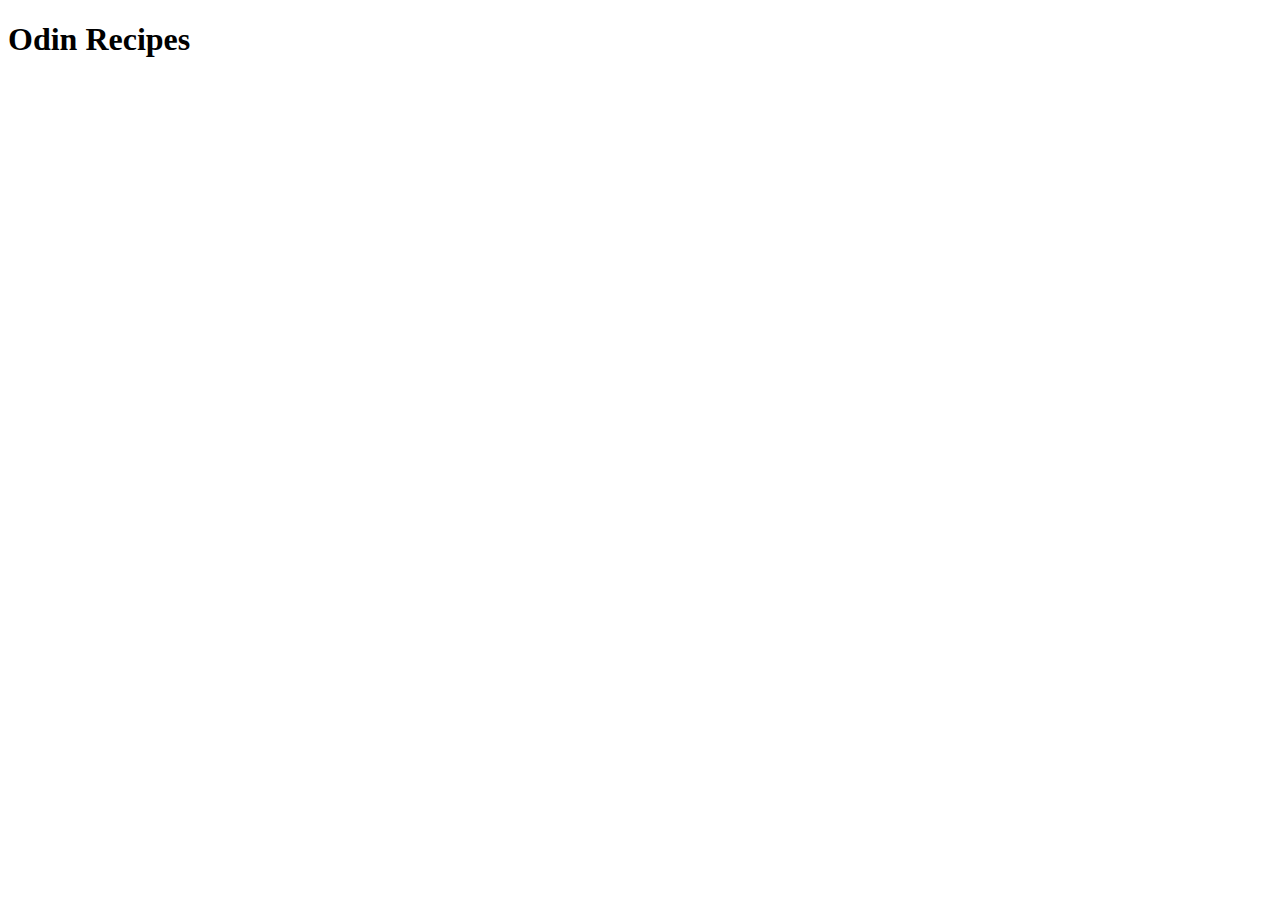
==== foundations/projects/recipes-project/index.html @ fced1b4b "renamed recipes-project directory.  Added img directory/file, and recipes directory with baked-chick" ====
<!DOCTYPE html>
<html lang="en">
<head>
    <meta charset="UTF-8">
    <meta name="viewport" content="width=device-width, initial-scale=1.0">
    <title>Document</title>
</head>
<body>
    <h1>Odin Recipes</h1>
    <a href="recipes/baked-chicken.html"></a>
</body>
</html>
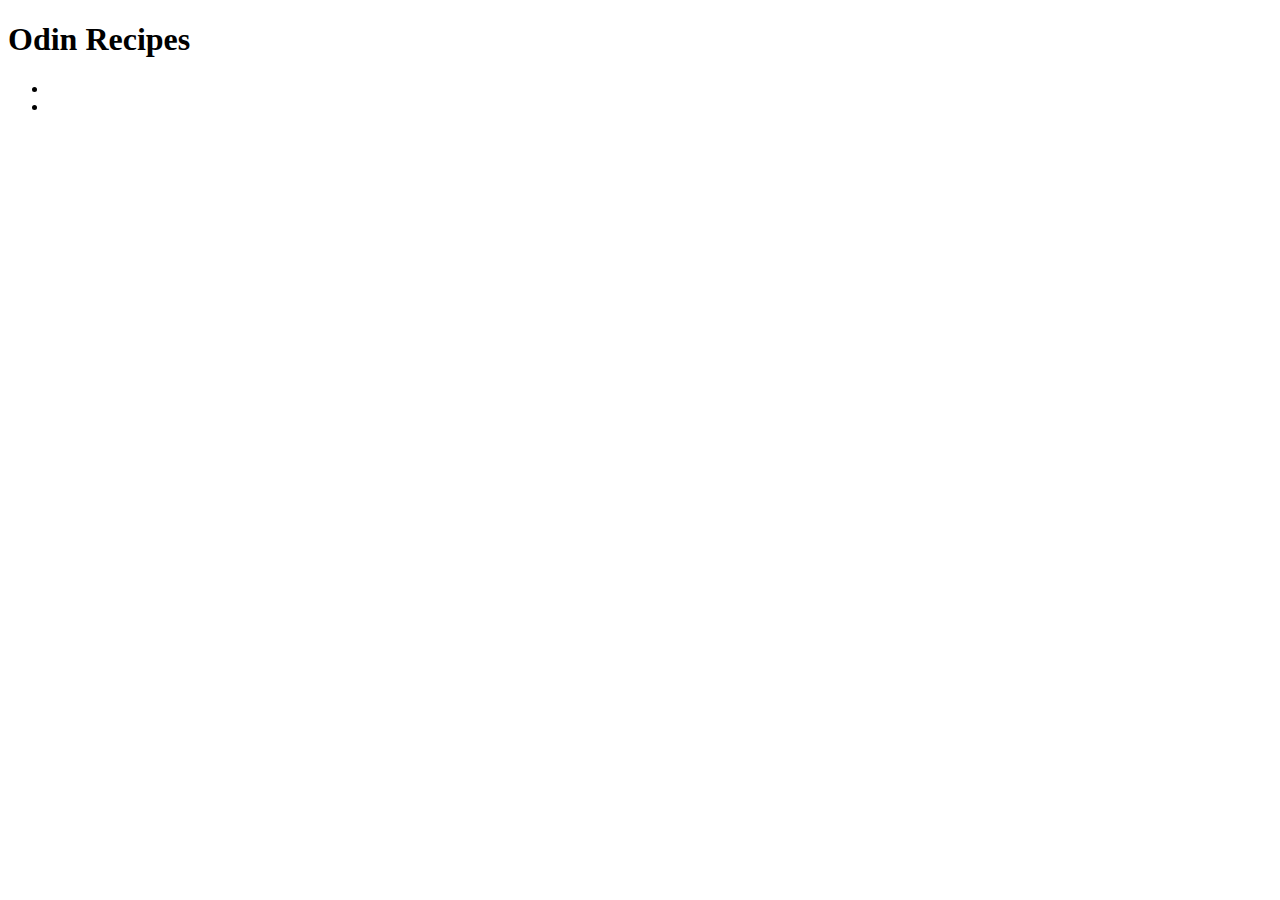
==== commit 1deae13a: "added scottish-shortbread page and image.  added link to page in index.html" ====
--- a/foundations/projects/recipes-project/index.html
+++ b/foundations/projects/recipes-project/index.html
@@ -7,6 +7,10 @@
 </head>
 <body>
     <h1>Odin Recipes</h1>
-    <a href="recipes/baked-chicken.html"></a>
+    <ul>
+        <li><a href="recipes/baked-chicken.html"></a></li>
+        <li><a href="recipes/scottish-shortbread.html"></a></li>
+    </ul>
+    
 </body>
 </html>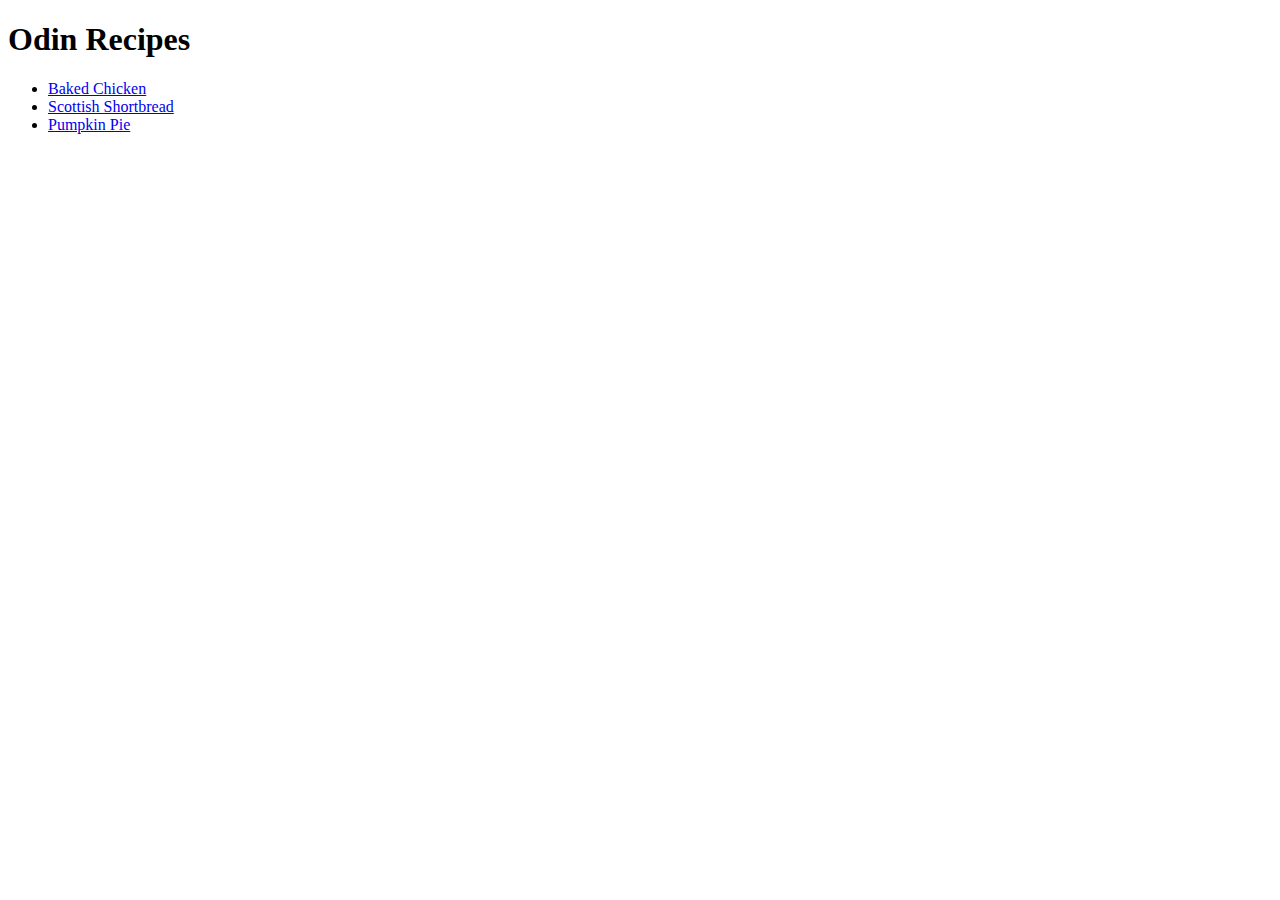
==== commit 09cb283e: "Added pumpkin-pie page and image. Added link to page in index.html" ====
--- a/foundations/projects/recipes-project/index.html
+++ b/foundations/projects/recipes-project/index.html
@@ -8,8 +8,9 @@
 <body>
     <h1>Odin Recipes</h1>
     <ul>
-        <li><a href="recipes/baked-chicken.html"></a></li>
-        <li><a href="recipes/scottish-shortbread.html"></a></li>
+        <li><a href="recipes/baked-chicken.html">Baked Chicken</a></li>
+        <li><a href="recipes/scottish-shortbread.html">Scottish Shortbread</a></li>
+        <li><a href="recipes/pumpkin-pie.html">Pumpkin Pie</a></li>
     </ul>
     
 </body>
